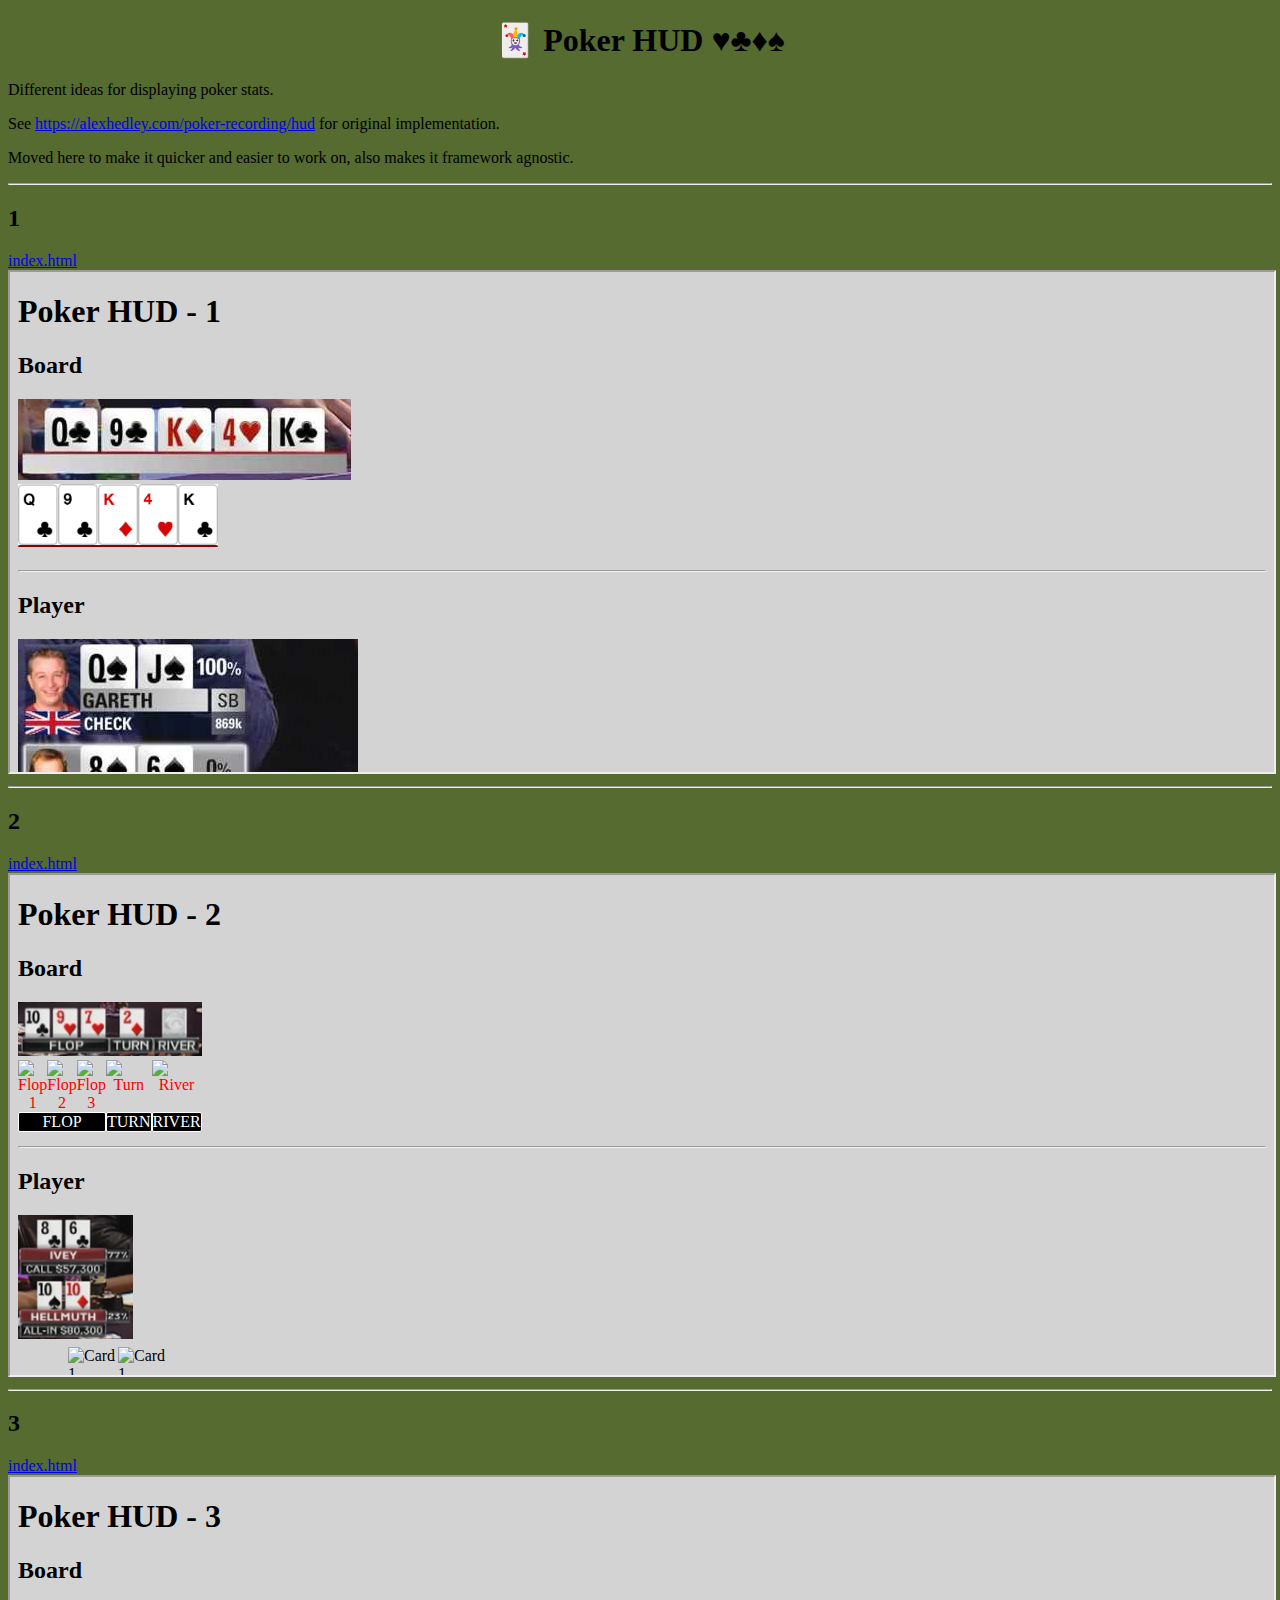
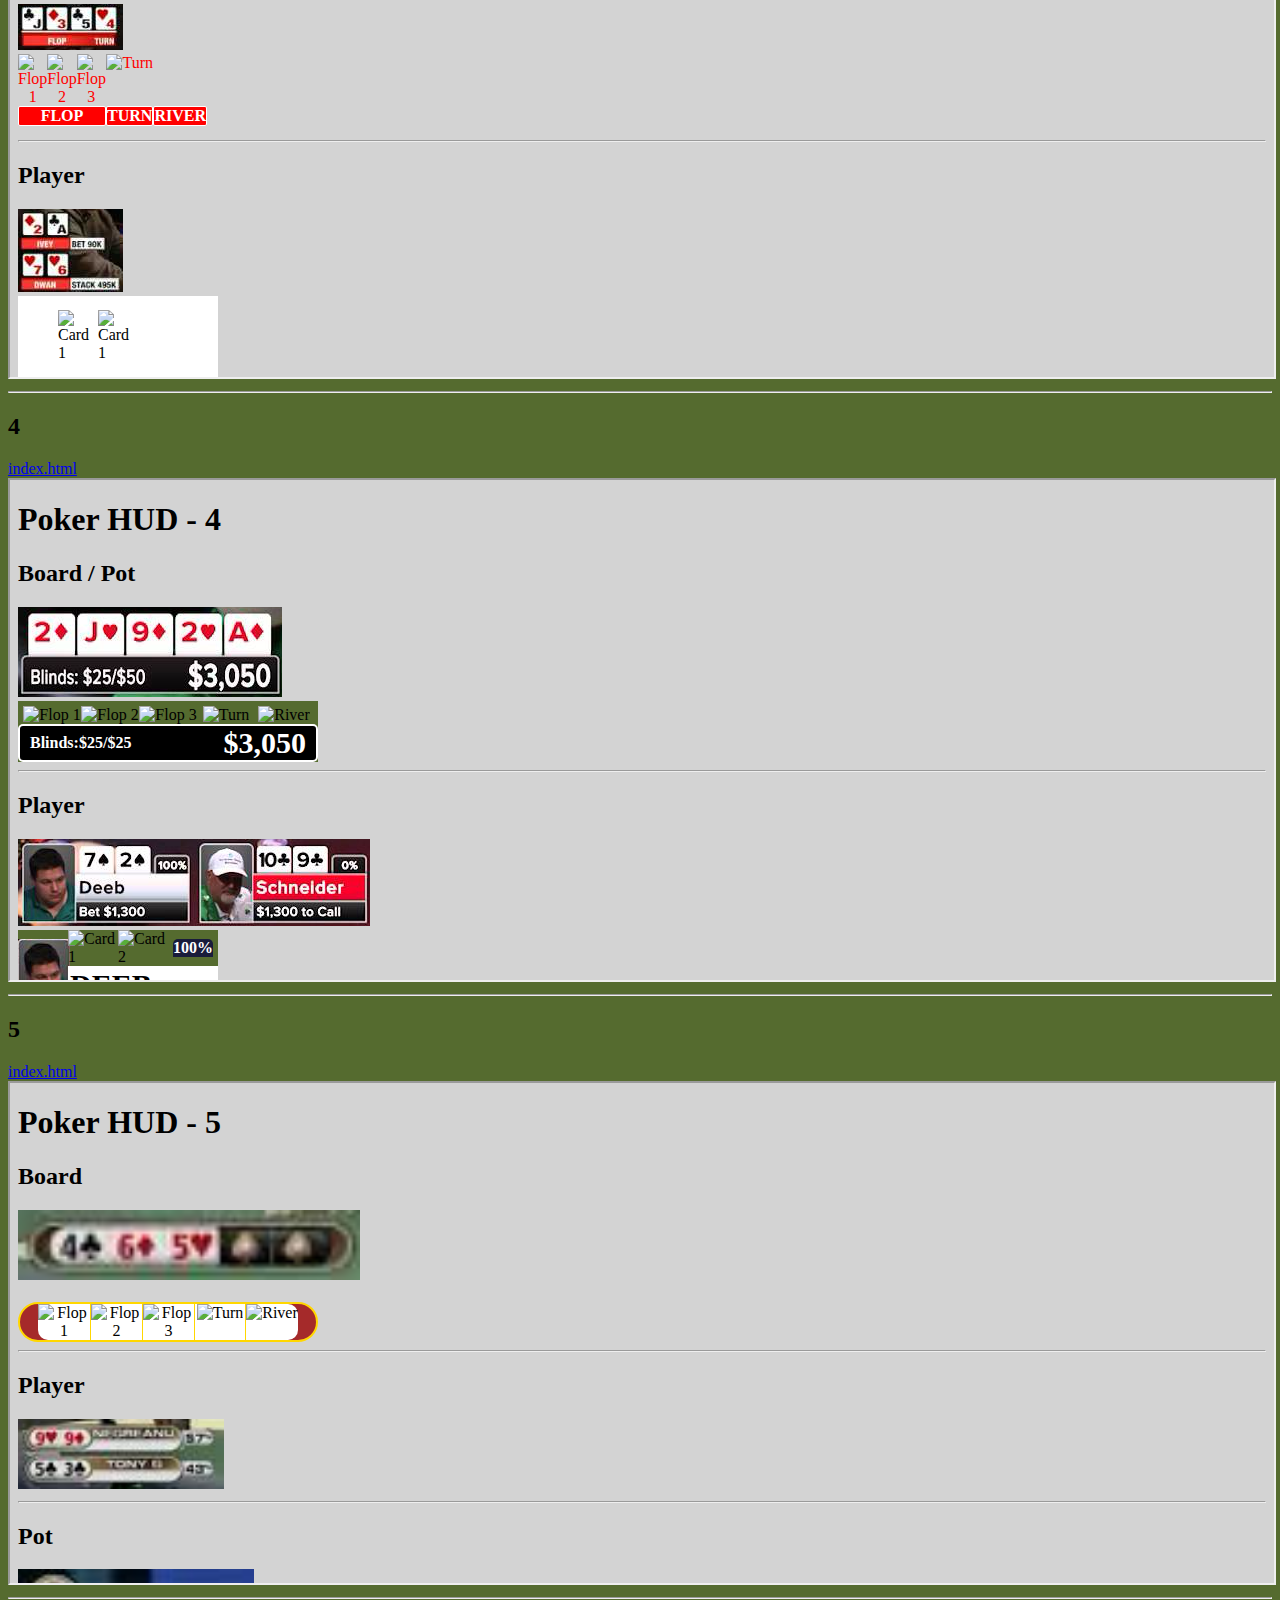
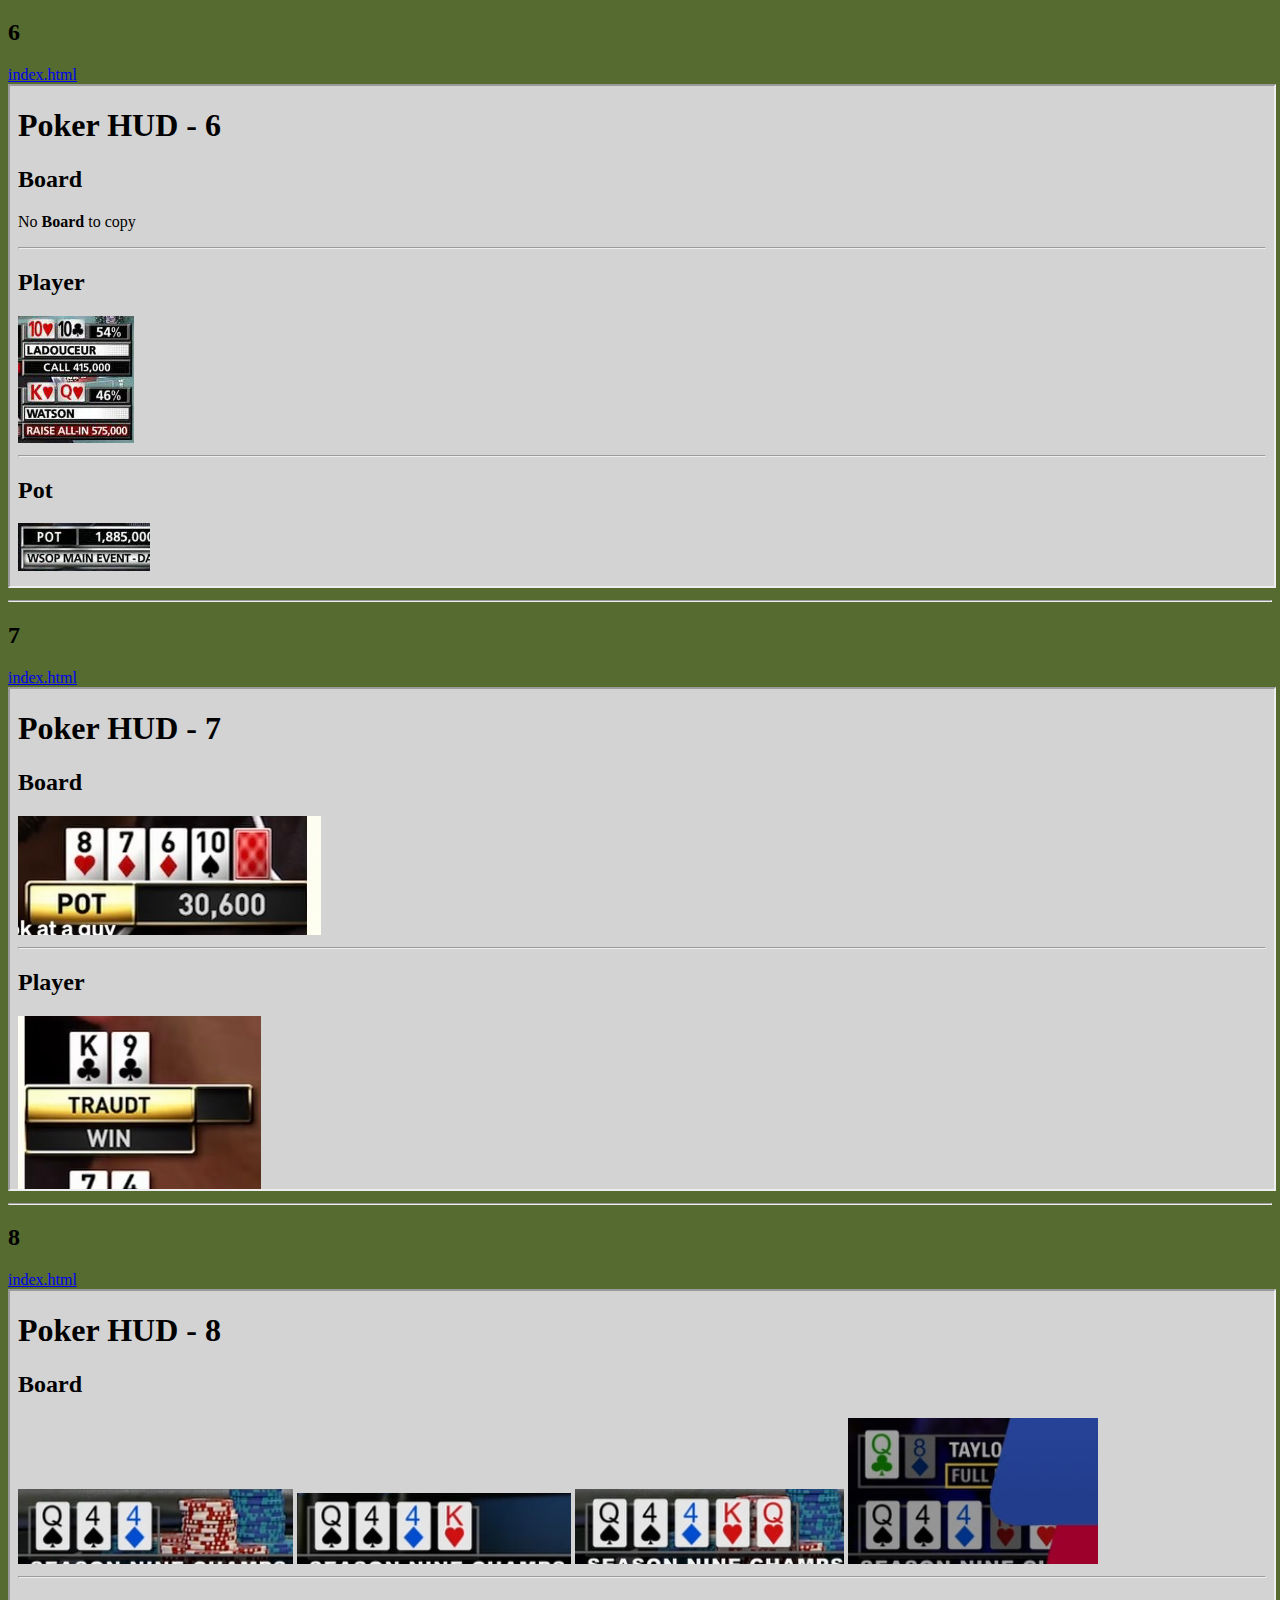
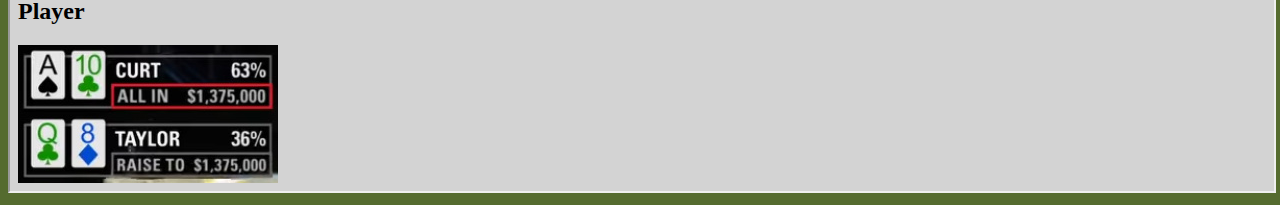
==== src/index.html @ 081f8121 "Main site" ====
<!DOCTYPE html>
<html class="no-js" lang="">
    <head>
        <meta charset="utf-8" />
        <meta name="viewport" content="width=device-width, initial-scale=1" />
        <meta name="description" content="Poker HUD" />

        <!-- <meta property="og:title" content="" />
        <meta property="og:type" content="" />
        <meta property="og:url" content="" />
        <meta property="og:image" content="" />
        <meta property="og:image:alt" content="" /> -->

        <link rel="icon" href="favicon.ico" type="image/x-icon" />
        <link rel="icon" href="icon.png" type="image/png" />
        <link rel="apple-touch-icon" href="icon.png" />

        <link rel="stylesheet" href="css/style.css" />

        <link rel="manifest" href="site.webmanifest" />
        <meta name="theme-color" content="#fafafa" />
        <title>Poker HUD</title>
    </head>

    <body>
        <h1>🃏 Poker HUD ♥♣♦♠</h1>
        <p>Different ideas for displaying poker stats.</p>
        <p>See <a href="https://alexhedley.com/poker-recording/hud" target="_blank">https://alexhedley.com/poker-recording/hud</a> for original implementation.</p>
        <p>Moved here to make it quicker and easier to work on, also makes it framework agnostic.</p>

        <hr />

        <h2>1</h2>
        <a href="examples/1/index.html">index.html</a>
        <iframe src="examples/1/index.html" width="100%" height="500px"></iframe>

        <hr />

        <h2>2</h2>
        <a href="examples/2/index.html">index.html</a>
        <iframe src="examples/2/index.html" width="100%" height="500px"></iframe>

        <hr />

        <h2>3</h2>
        <a href="examples/3/index.html">index.html</a>
        <iframe src="examples/3/index.html" width="100%" height="500px"></iframe>

        <hr />

        <h2>4</h2>
        <a href="examples/4/index.html">index.html</a>
        <iframe src="examples/4/index.html" width="100%" height="500px"></iframe>

        <hr />

        <h2>5</h2>
        <a href="examples/5/index.html">index.html</a>
        <iframe src="examples/5/index.html" width="100%" height="500px"></iframe>

        <hr />

        <h2>6</h2>
        <a href="examples/6/index.html">index.html</a>
        <iframe src="examples/6/index.html" width="100%" height="500px"></iframe>

        <hr />

        <h2>7</h2>
        <a href="examples/7/index.html">index.html</a>
        <iframe src="examples/7/index.html" width="100%" height="500px"></iframe>

        <hr />

        <h2>8</h2>
        <a href="examples/8/index.html">index.html</a>
        <iframe src="examples/8/index.html" width="100%" height="500px"></iframe>

        <!-- <hr />

        <h2>9</h2>
        <a href="examples/9/index.html">index.html</a>
        <iframe src="examples/9/index.html" width="100%" height="500px"></iframe> -->
        
        <script src="js/app.js"></script>
    </body>
</html>
---- src/css/style.css ----
body {
    background-color: darkolivegreen;
}

h1 {
    text-align: center;
}
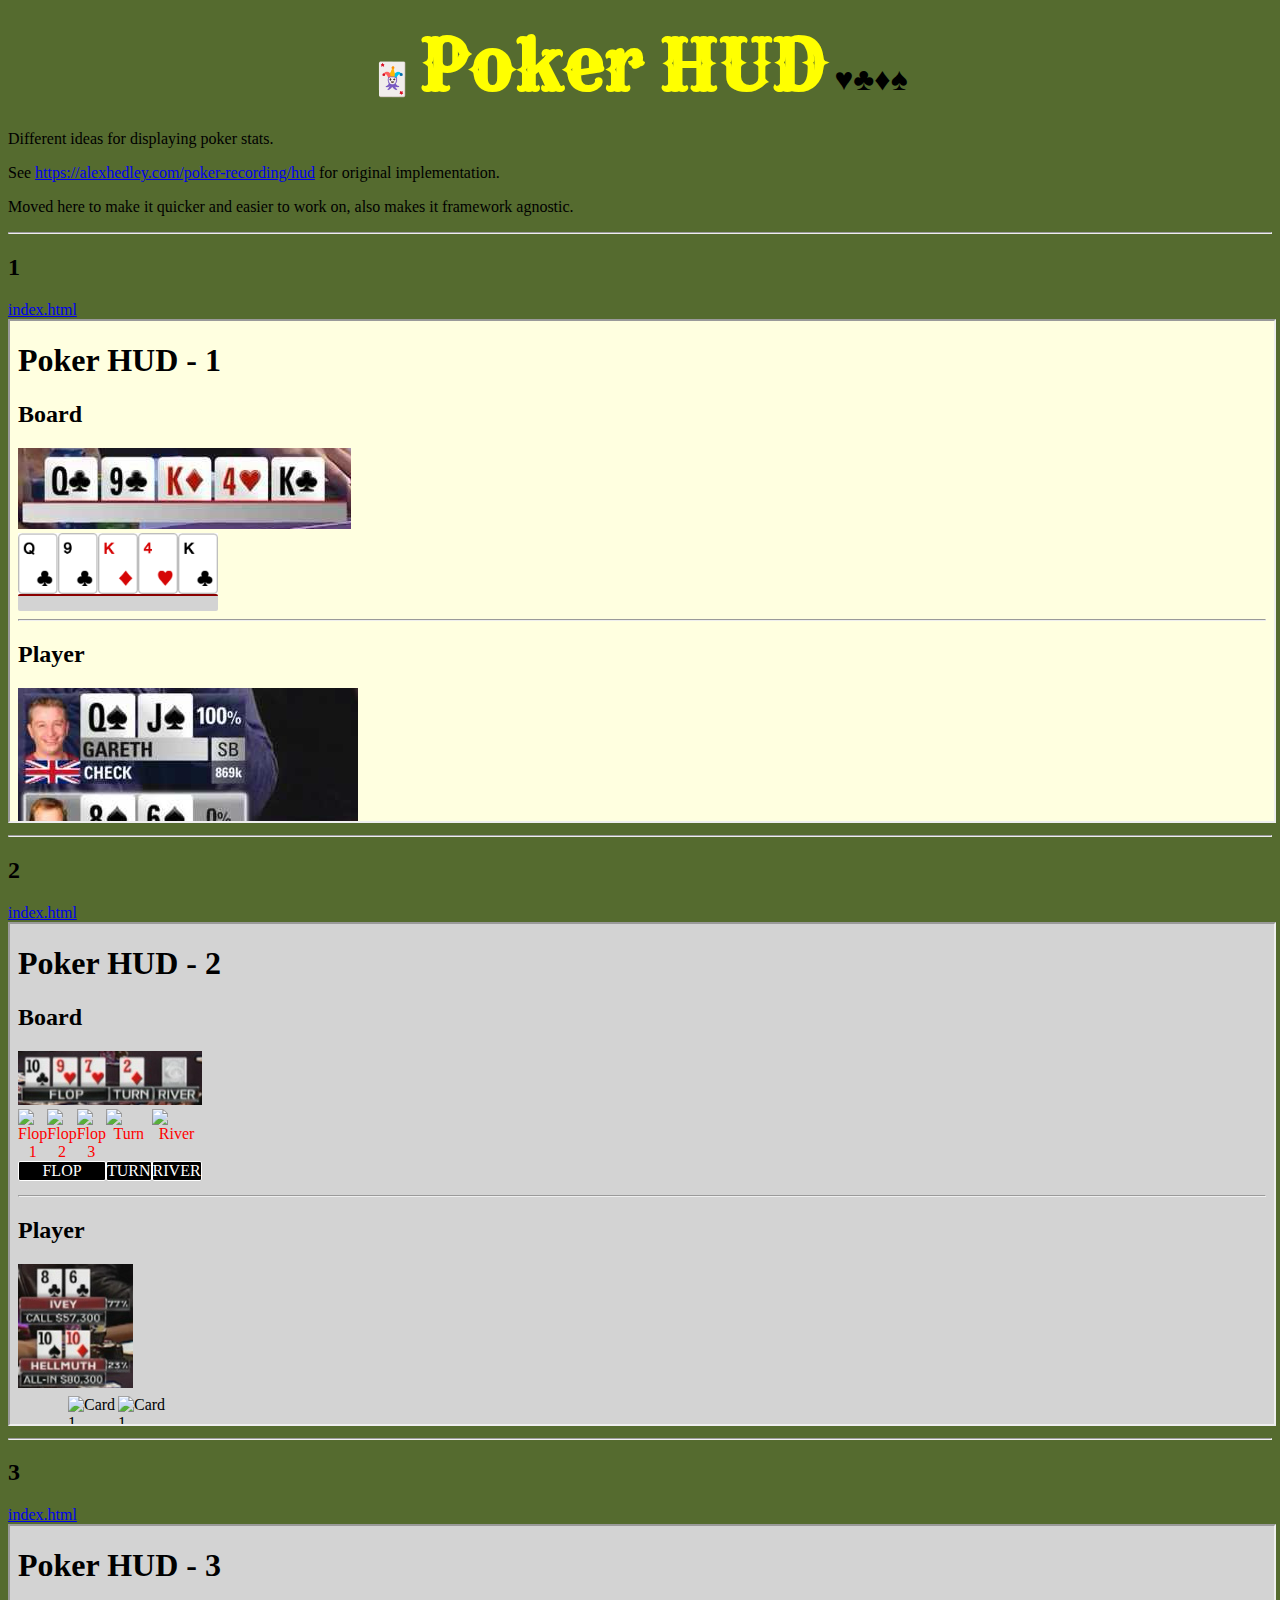
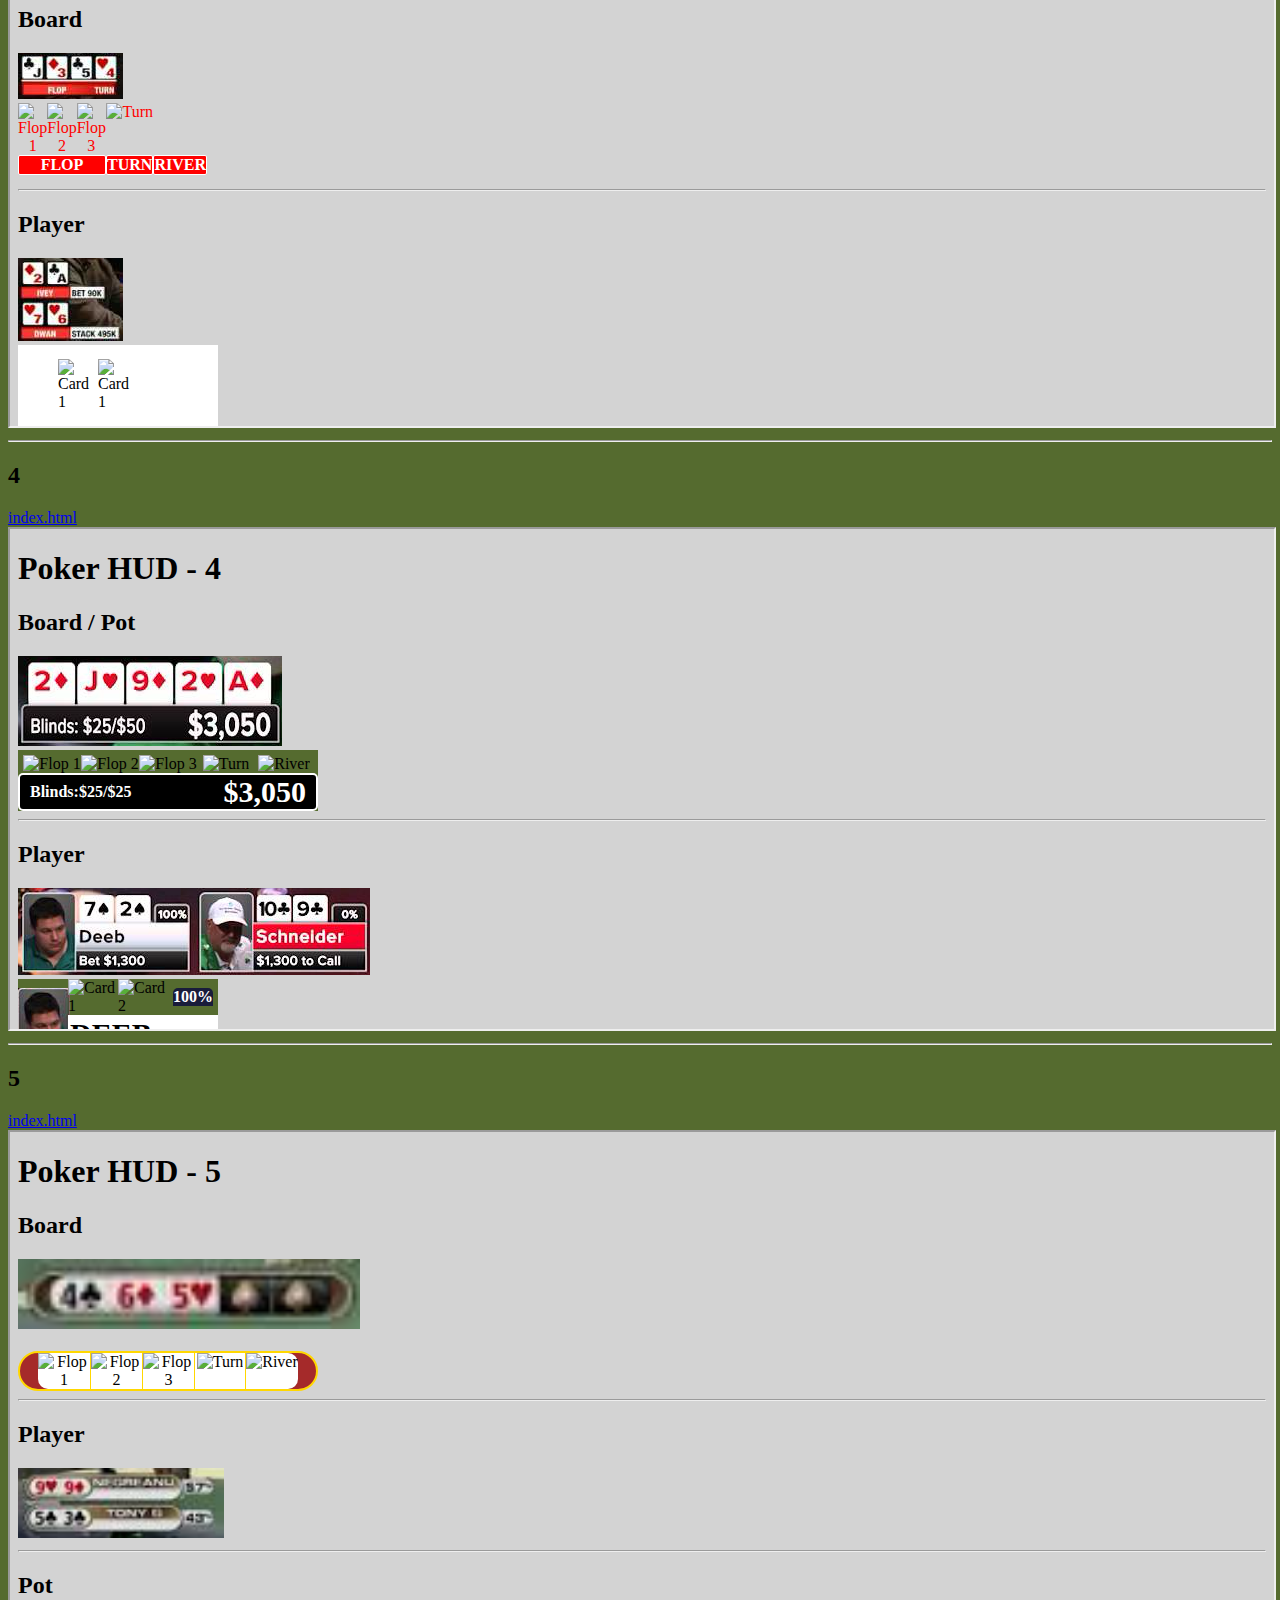
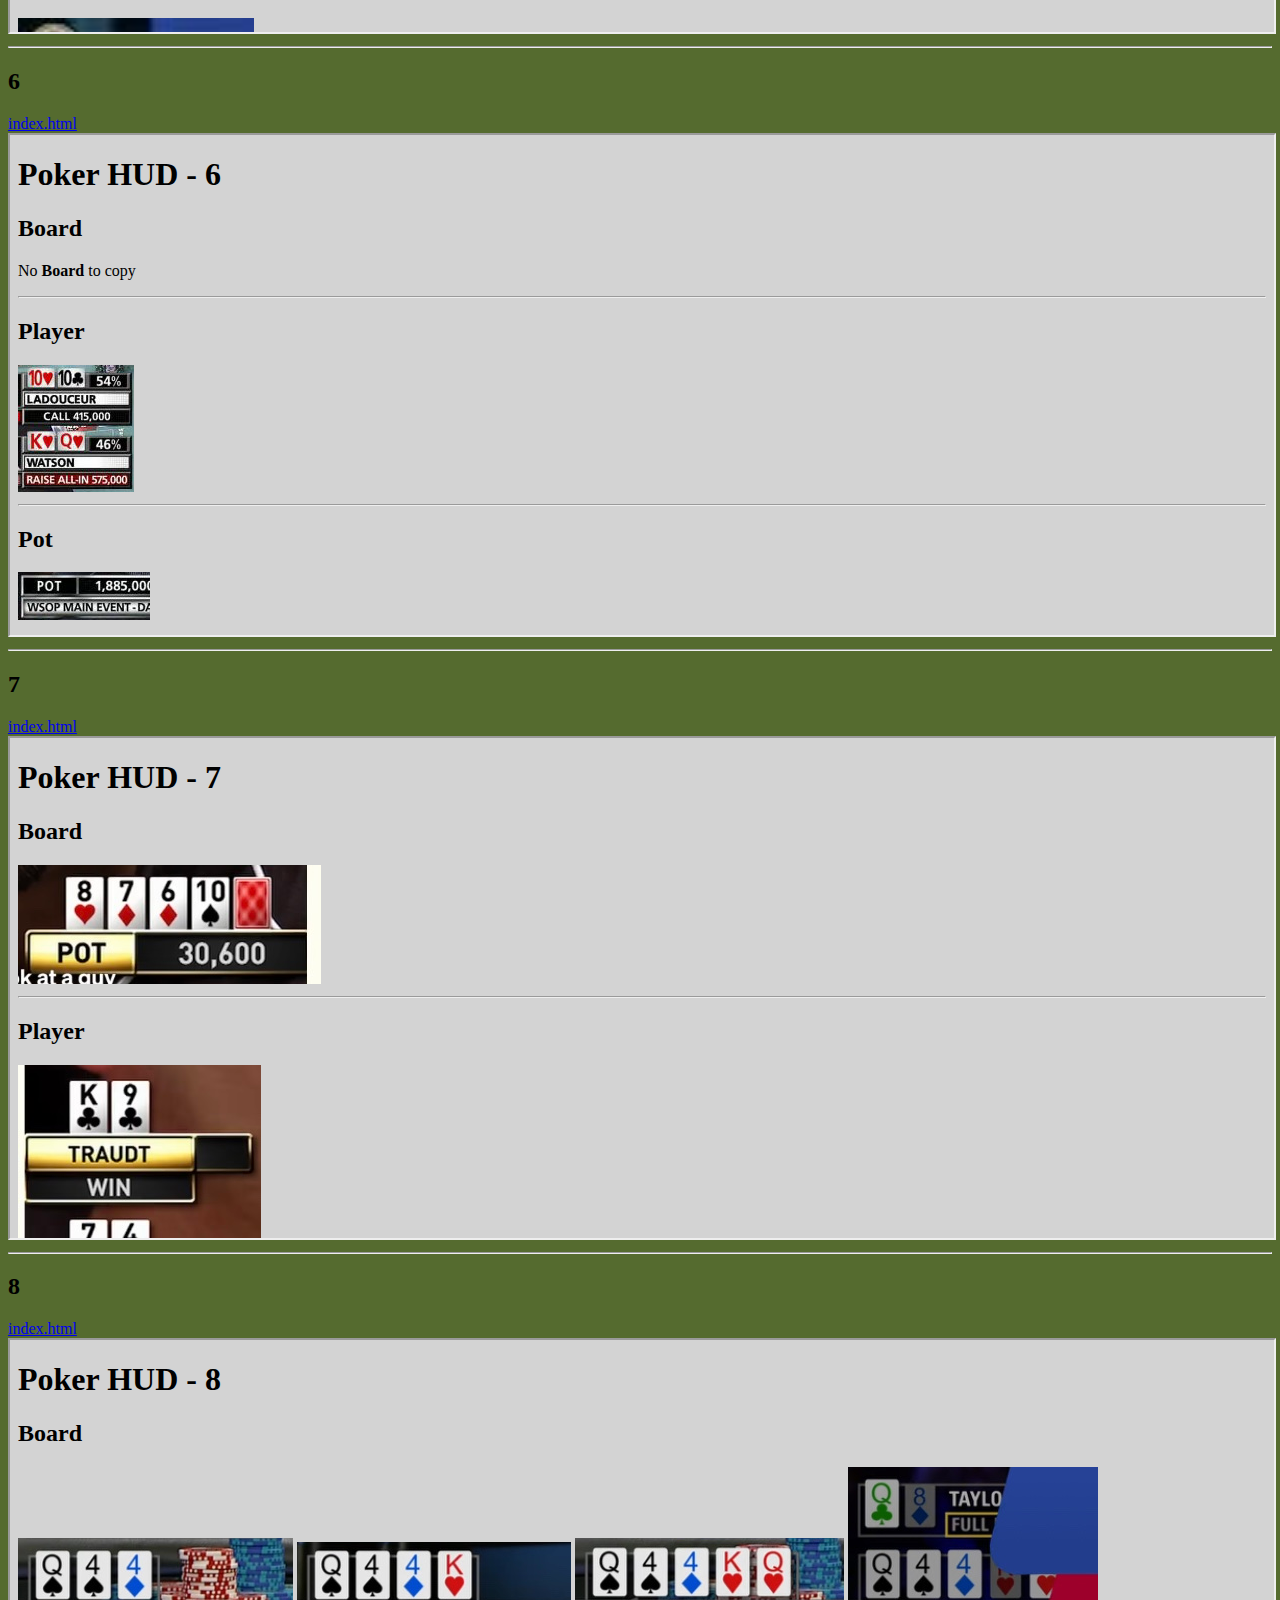
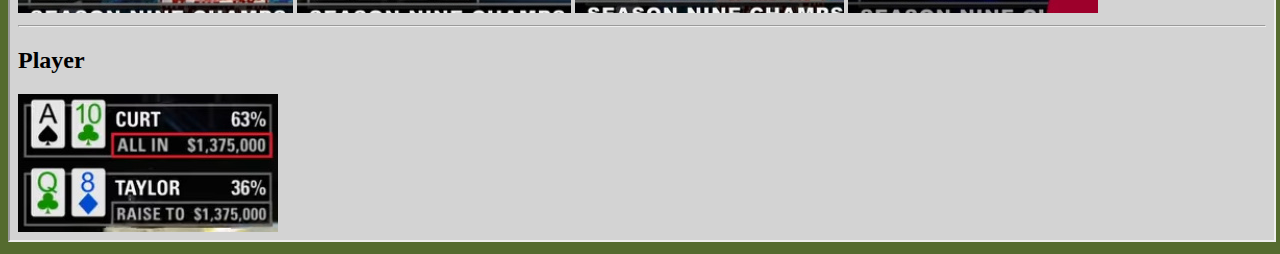
==== commit 88aeb2ec: "main: Rye font for heading" ====
--- a/src/index.html
+++ b/src/index.html
@@ -11,6 +11,12 @@
         <meta property="og:image" content="" />
         <meta property="og:image:alt" content="" /> -->
 
+        <!-- Fonts -->
+        <link href='https://fonts.googleapis.com/css?family=Rye' rel='stylesheet' type='text/css'>
+        <link rel="preconnect" href="https://fonts.googleapis.com">
+        <link rel="preconnect" href="https://fonts.gstatic.com" crossorigin>
+        <link href="https://fonts.googleapis.com/css2?family=Rye&display=swap" rel="stylesheet">
+
         <link rel="icon" href="favicon.ico" type="image/x-icon" />
         <link rel="icon" href="icon.png" type="image/png" />
         <link rel="apple-touch-icon" href="icon.png" />
@@ -23,7 +29,7 @@
     </head>
 
     <body>
-        <h1>🃏 Poker HUD ♥♣♦♠</h1>
+        <h1>🃏 <span>Poker HUD</span> ♥♣♦♠</h1>
         <p>Different ideas for displaying poker stats.</p>
         <p>See <a href="https://alexhedley.com/poker-recording/hud" target="_blank">https://alexhedley.com/poker-recording/hud</a> for original implementation.</p>
         <p>Moved here to make it quicker and easier to work on, also makes it framework agnostic.</p>
--- a/src/css/style.css
+++ b/src/css/style.css
@@ -4,4 +4,10 @@
 
 h1 {
     text-align: center;
+}
+
+h1 > span {
+    font-family: 'Rye', Helvetica, Arial, sans-serif;
+    font-size: 70px;
+    color: yellow;
 }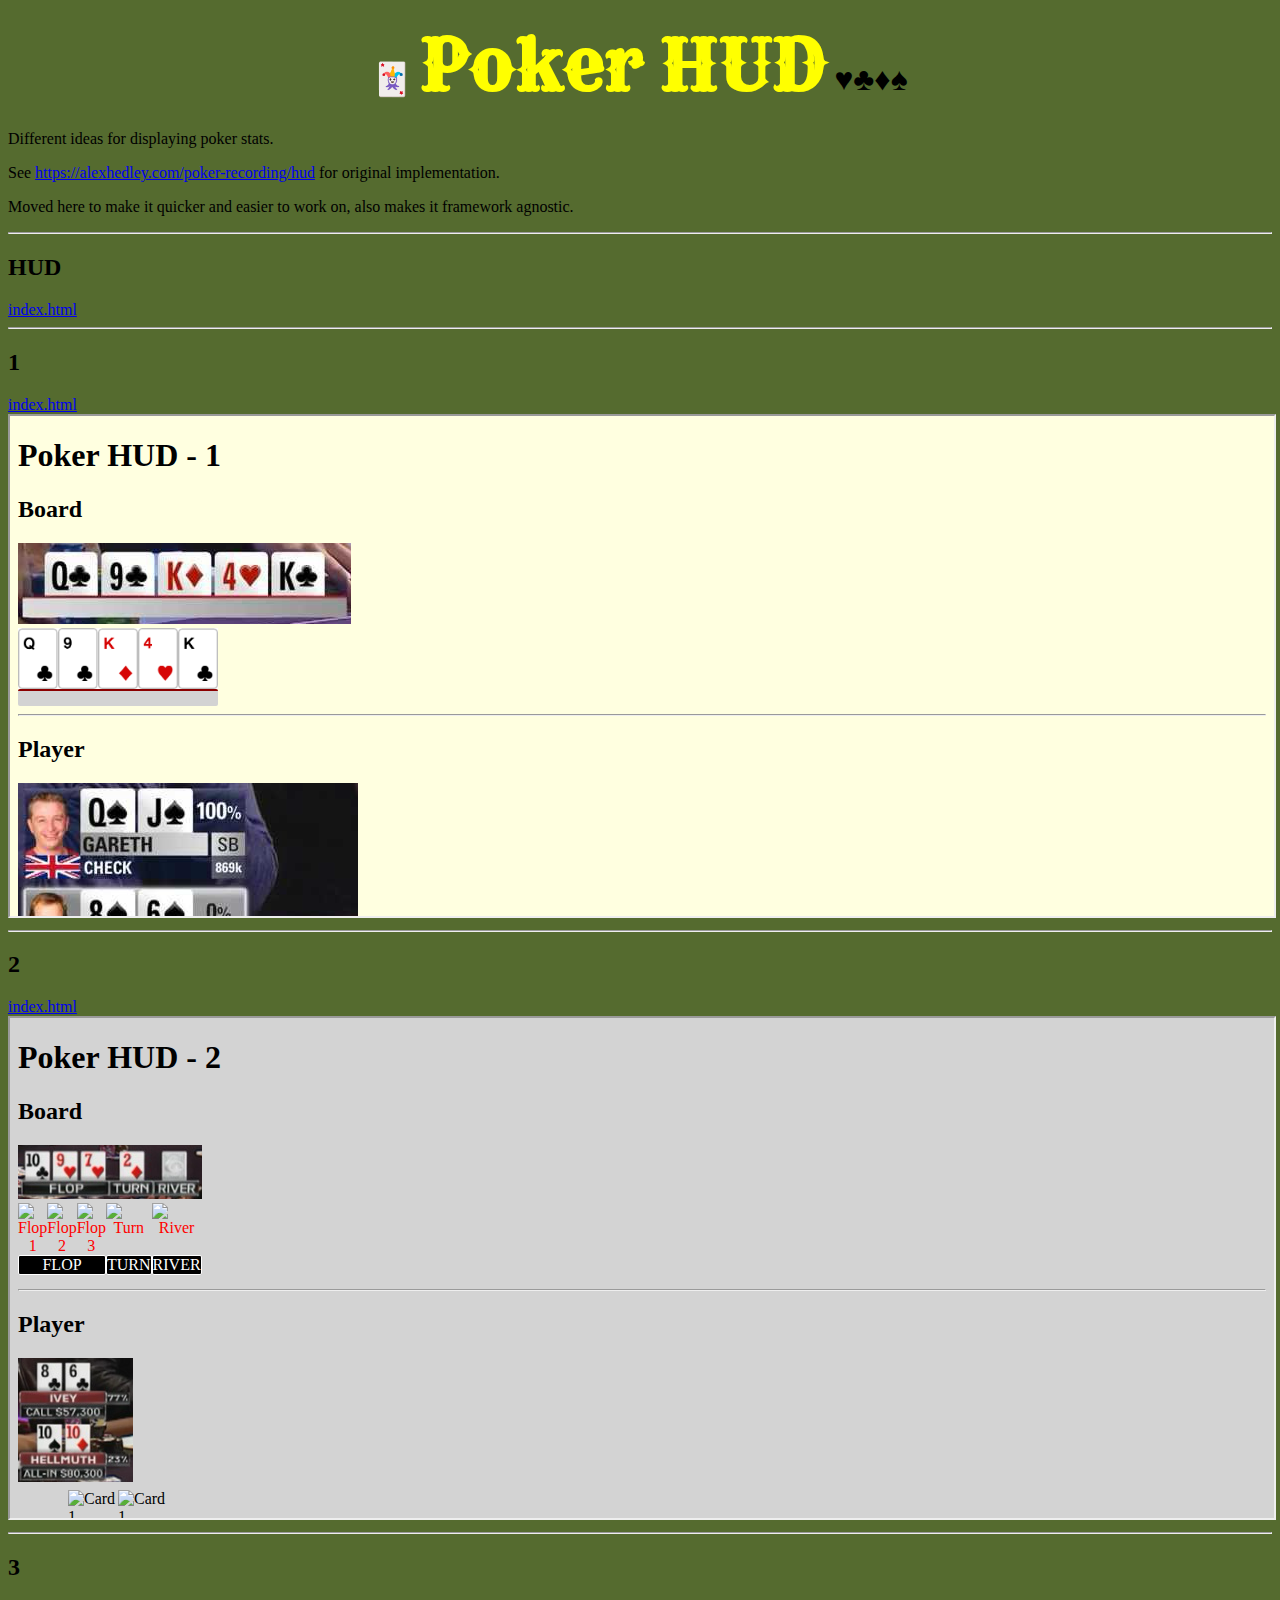
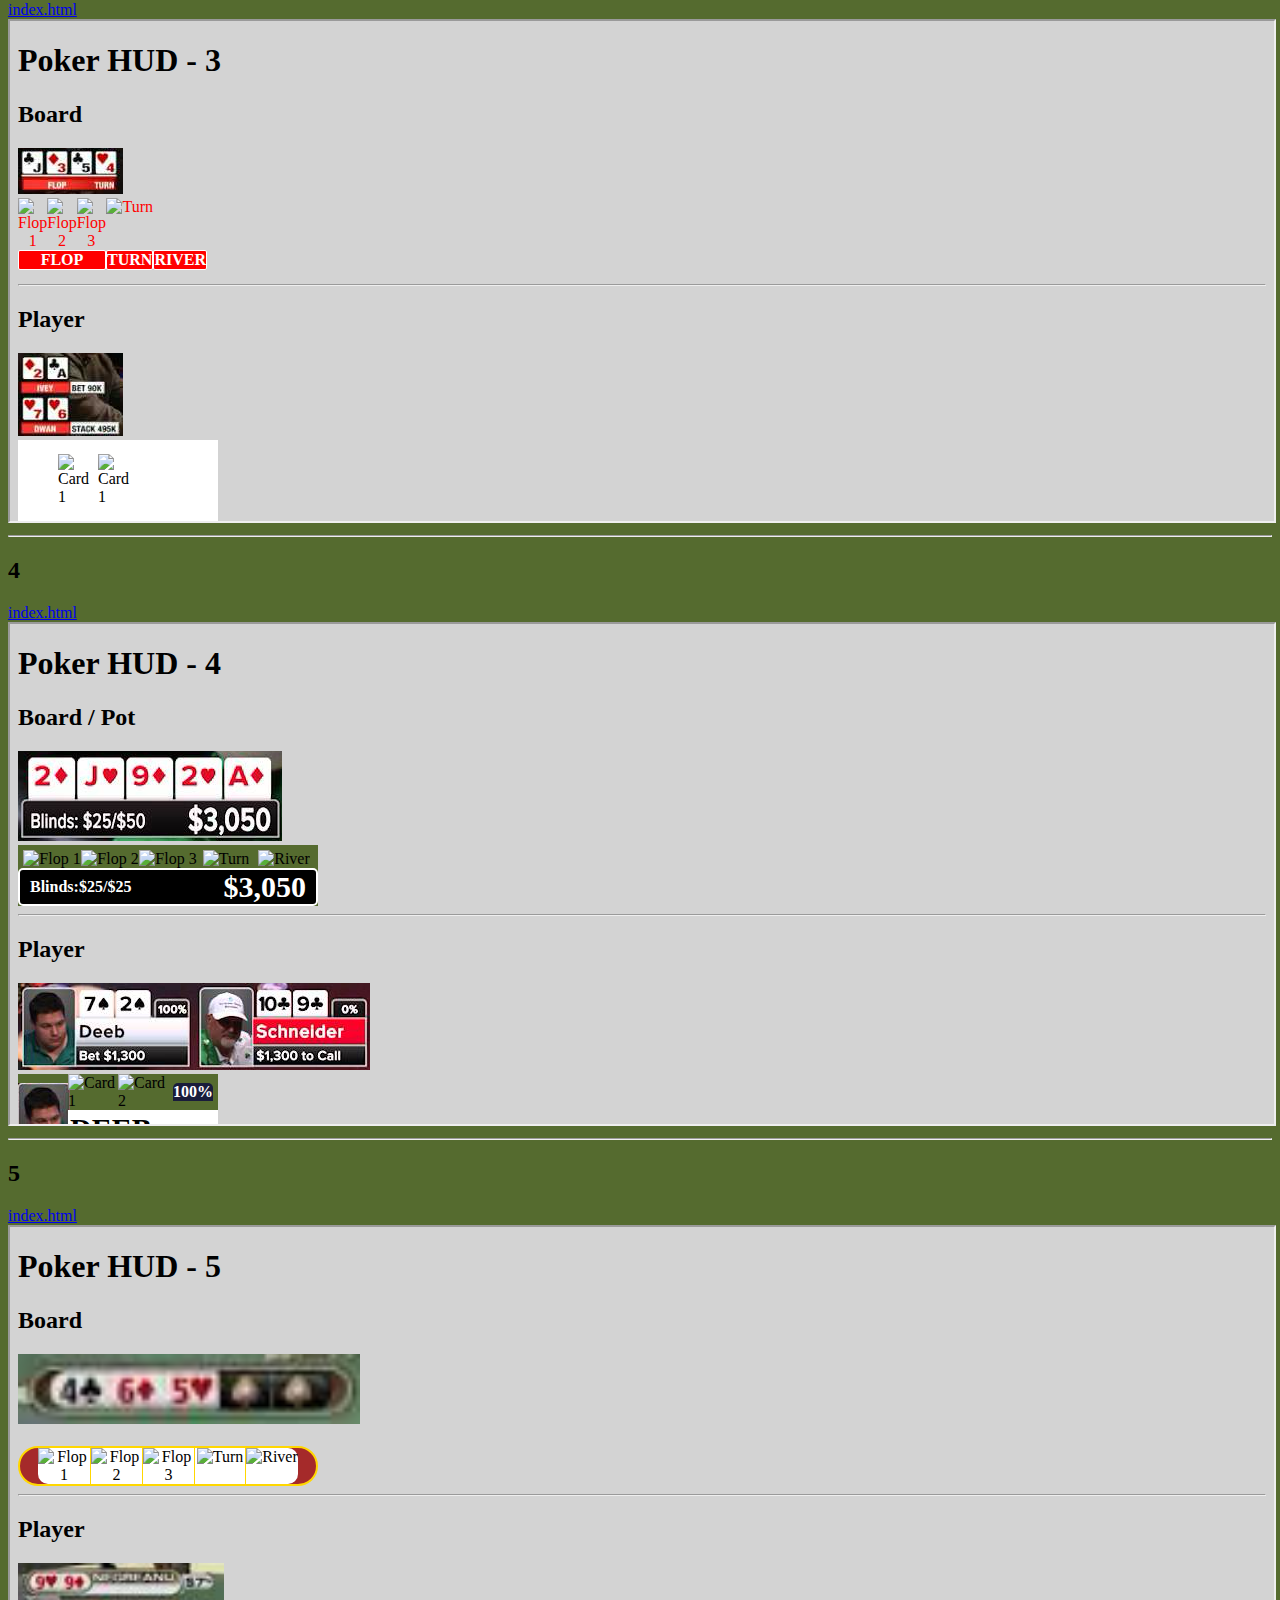
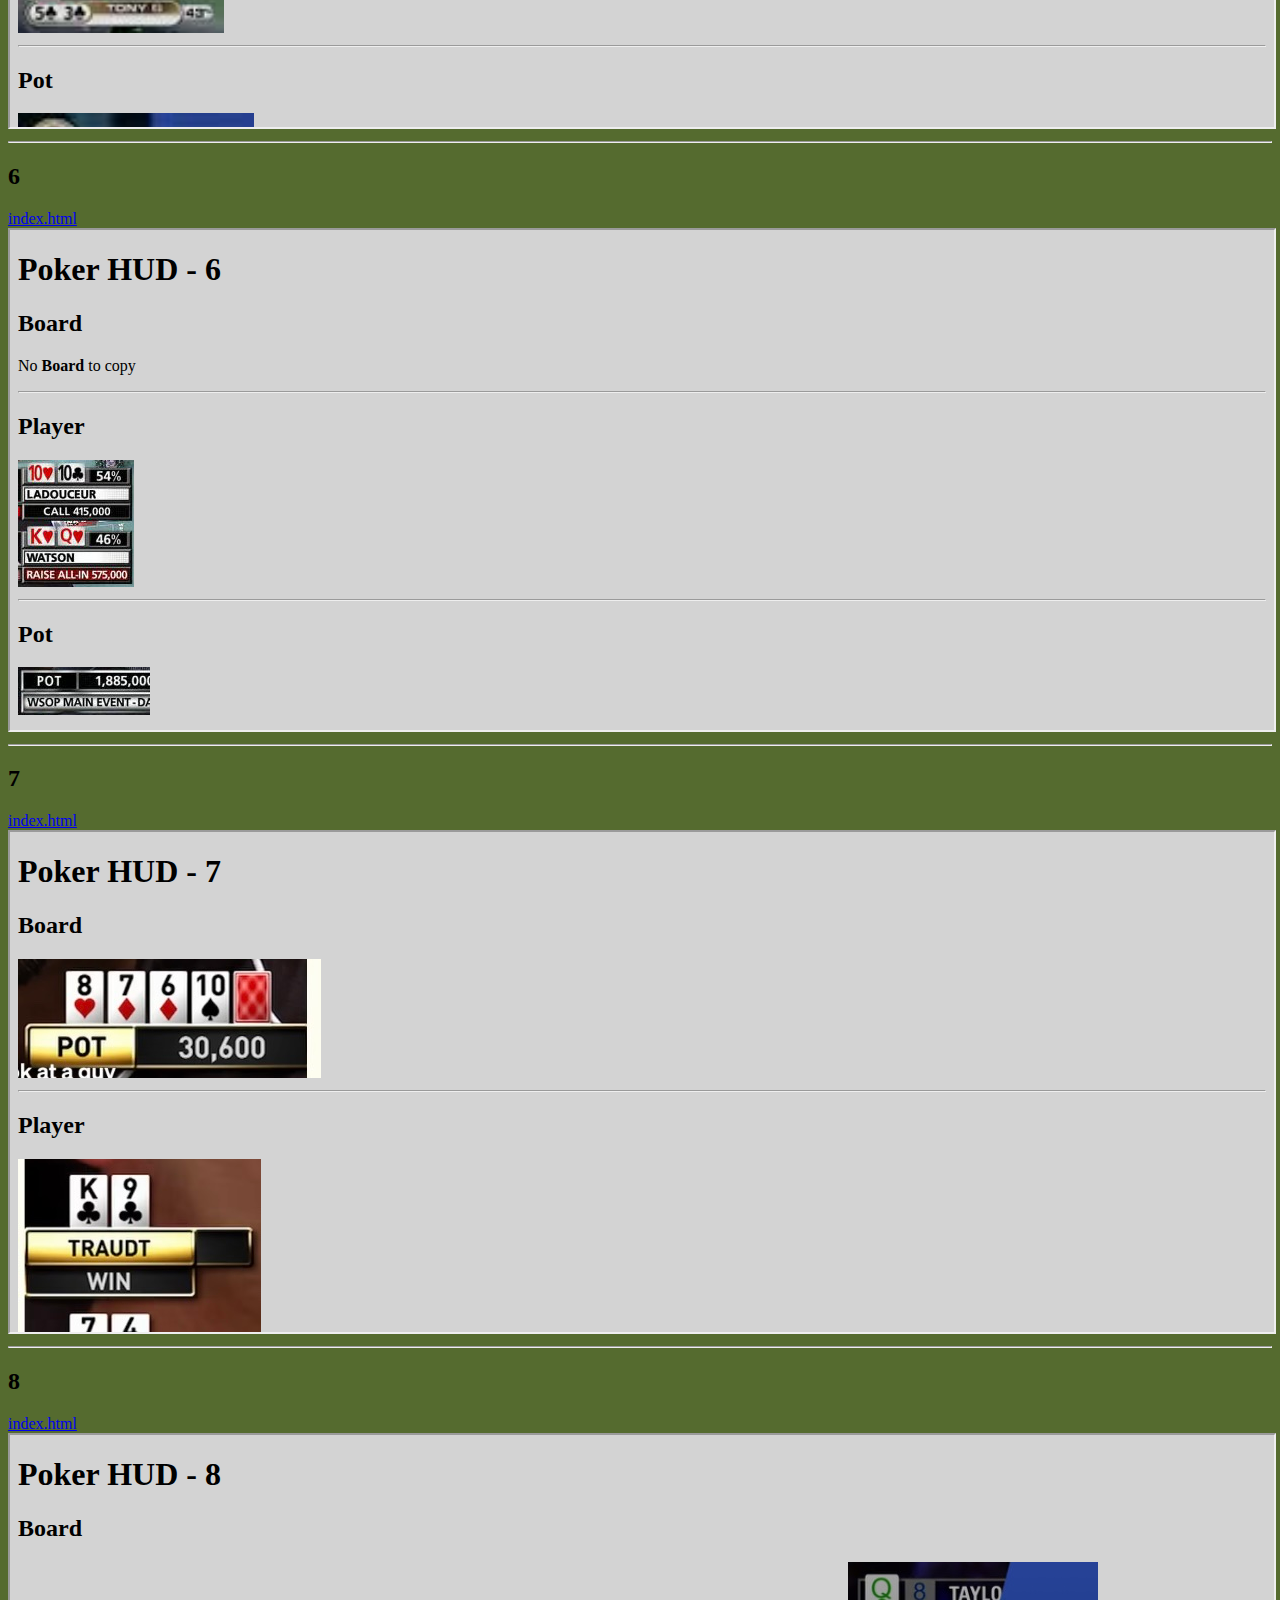
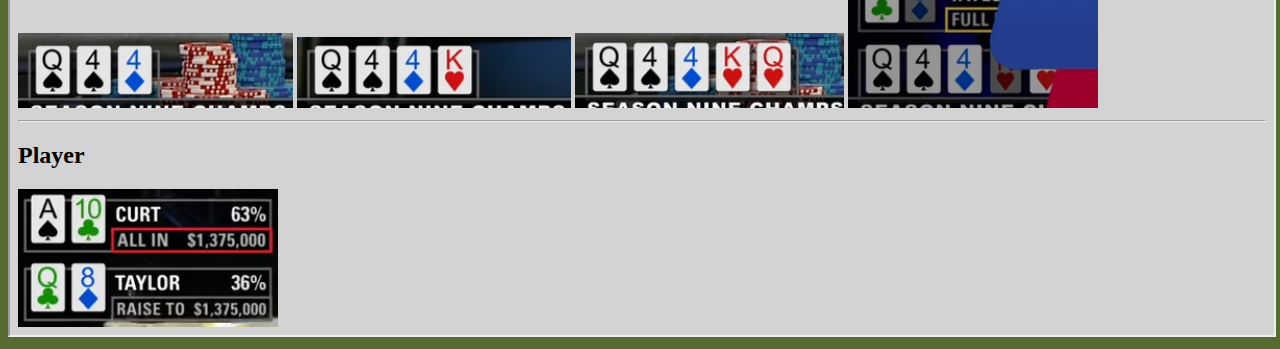
==== commit d5a5fe4f: "HUD: setup" ====
--- a/src/index.html
+++ b/src/index.html
@@ -33,6 +33,11 @@
         <p>Different ideas for displaying poker stats.</p>
         <p>See <a href="https://alexhedley.com/poker-recording/hud" target="_blank">https://alexhedley.com/poker-recording/hud</a> for original implementation.</p>
         <p>Moved here to make it quicker and easier to work on, also makes it framework agnostic.</p>
+
+        <hr />
+        
+        <h2>HUD</h2>
+        <a href="examples/hud/index.html">index.html</a>
 
         <hr />
 
